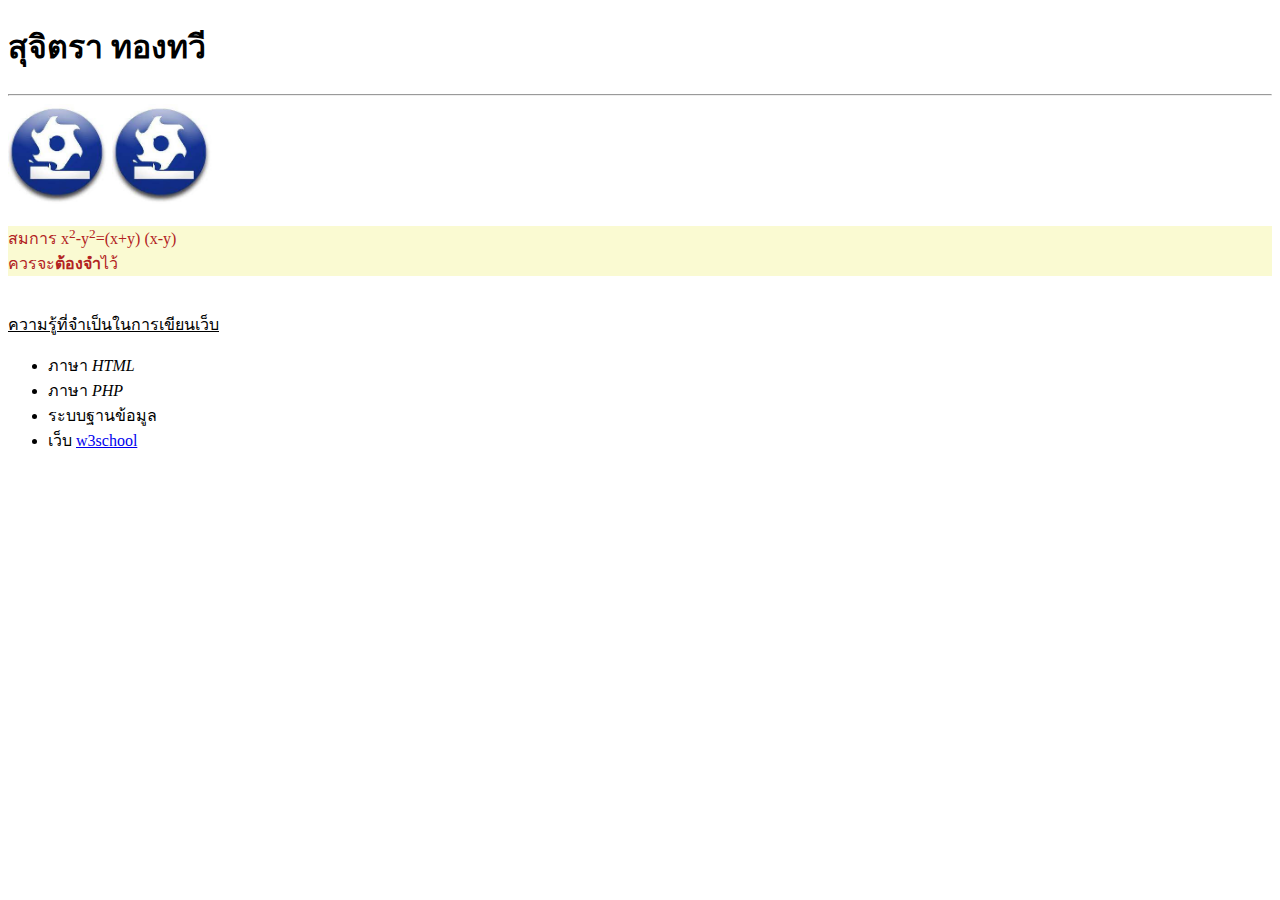
==== index.html @ fc087d32 "Homework1" ====
<!DOCTYPE html>
<html lang="en">
<head>
    <meta charset="UTF-8">
    <meta http-equiv="X-UA-Compatible" content="IE=edge">
    <meta name="viewport" content="width=device-width, initial-scale=1.0">
    <title>First Page Title</title>
</head>
<body>
    <h1>สุจิตรา  ทองทวี</h1>
    <hr>
    <img src="[data-uri]" style="width: 100px; height: 100px;">
    <a href="http://www.google.com"><img src="[data-uri]" style="width: 100px; height: 100px;"></a>
    <br><br>
    <div style="background-color:lightgoldenrodyellow; color: firebrick;">
        สมการ x<sup>2</sup>-y<sup>2</sup>=(x+y) (x-y)<br>
        ควรจะ<b>ต้องจำ</b>ไว้
    </div>
    <br><br>
    <ins>ความรู้ที่จำเป็นในการเขียนเว็บ</ins>
    <ul>
        <li>ภาษา <i>HTML</i></li>
        <li>ภาษา <i>PHP</i></li>
        <li>ระบบฐานข้อมูล</li>
        <li>เว็บ <a href="http:/www.w3schools.com">w3school</a></li>
</ul>
    </ul>
    </body>
</html>
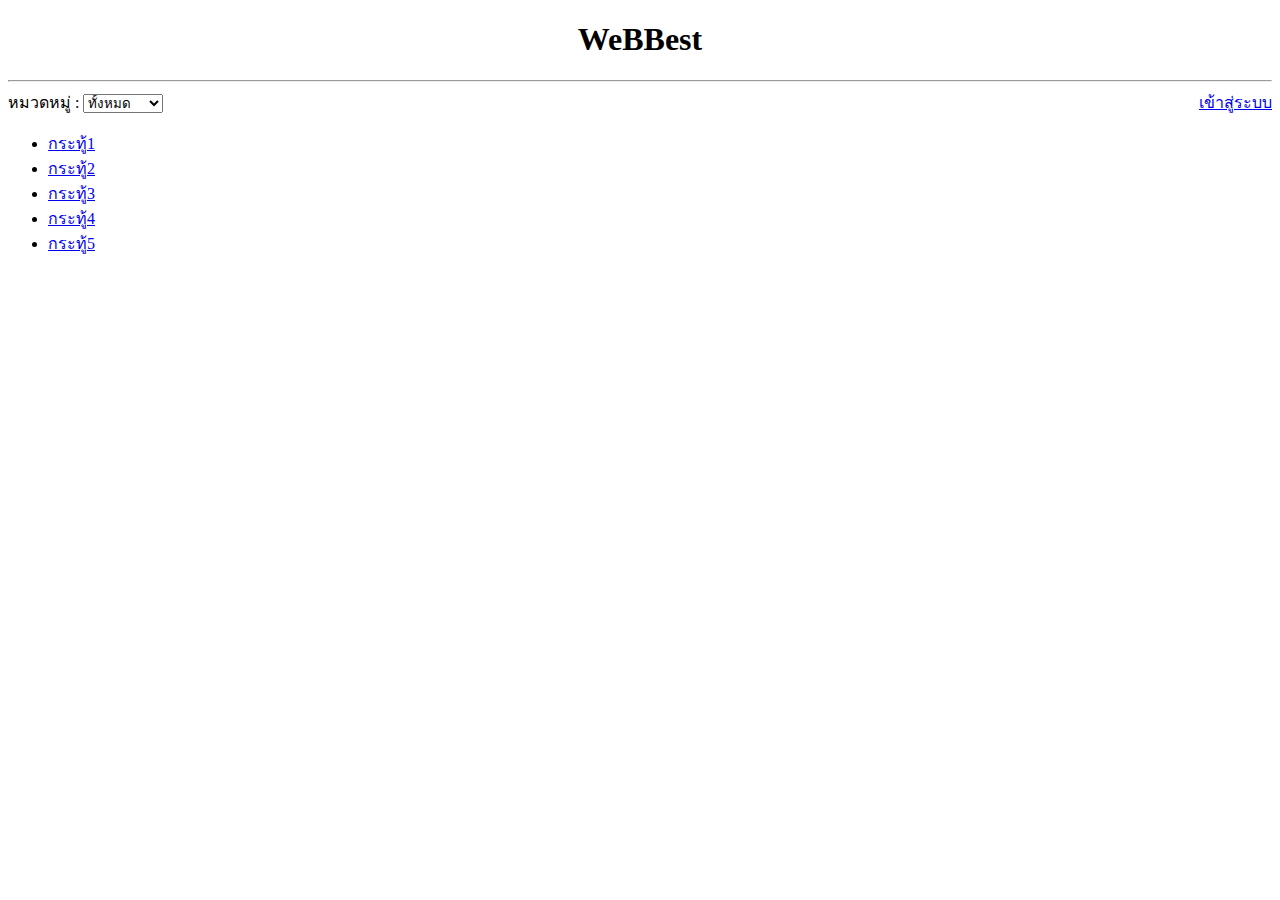
==== commit 611ac440: "add index.html" ====
--- a/index.html
+++ b/index.html
@@ -4,26 +4,29 @@
     <meta charset="UTF-8">
     <meta http-equiv="X-UA-Compatible" content="IE=edge">
     <meta name="viewport" content="width=device-width, initial-scale=1.0">
-    <title>First Page Title</title>
+    <title>Register</title>
 </head>
 <body>
-    <h1>สุจิตรา  ทองทวี</h1>
+    <h1><center>WeBBest</center></h1>
     <hr>
-    <img src="[data-uri]" style="width: 100px; height: 100px;">
-    <a href="http://www.google.com"><img src="[data-uri]" style="width: 100px; height: 100px;"></a>
+    หมวดหมู่ : 
+    <select name="category">
+    <option value="all">ทั้งหมด</option>
+    <option value="general">เรื่องทั่วไป</option>
+    <option value="study">เรื่องเรียน</option>
+</select>
+<a href="login.html" style="float: right;">เข้าสู่ระบบ</a>
+<ul>
+    <li><a href="#">กระทู้1</a></li>
+    <li><a href="#">กระทู้2</a></li>
+    <li><a href="#">กระทู้3</a></li>
+    <li><a href="#">กระทู้4</a></li>
+    <li><a href="#">กระทู้5</a></li>
+</ul>
     <br><br>
     <div style="background-color:lightgoldenrodyellow; color: firebrick;">
-        สมการ x<sup>2</sup>-y<sup>2</sup>=(x+y) (x-y)<br>
-        ควรจะ<b>ต้องจำ</b>ไว้
     </div>
     <br><br>
-    <ins>ความรู้ที่จำเป็นในการเขียนเว็บ</ins>
-    <ul>
-        <li>ภาษา <i>HTML</i></li>
-        <li>ภาษา <i>PHP</i></li>
-        <li>ระบบฐานข้อมูล</li>
-        <li>เว็บ <a href="http:/www.w3schools.com">w3school</a></li>
-</ul>
     </ul>
     </body>
 </html>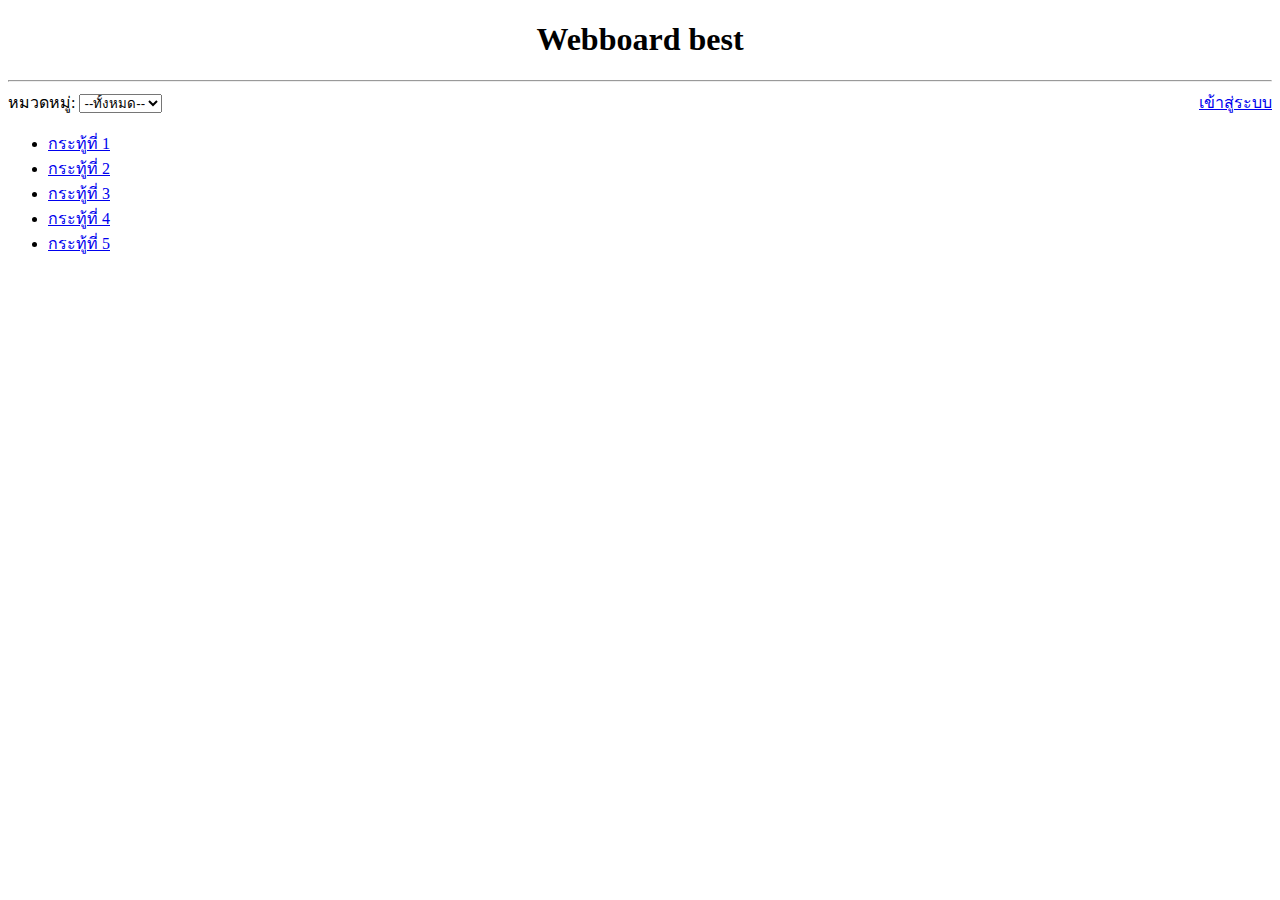
==== commit 49527c45: "add login.html and verify.php and index.html and post.php" ====
--- a/index.html
+++ b/index.html
@@ -4,29 +4,23 @@
     <meta charset="UTF-8">
     <meta http-equiv="X-UA-Compatible" content="IE=edge">
     <meta name="viewport" content="width=device-width, initial-scale=1.0">
-    <title>Register</title>
+    <title>webboard jeffy</title>
 </head>
 <body>
-    <h1><center>WeBBest</center></h1>
+    <center><h1>Webboard best</h1></center>
     <hr>
-    หมวดหมู่ : 
-    <select name="category">
-    <option value="all">ทั้งหมด</option>
-    <option value="general">เรื่องทั่วไป</option>
-    <option value="study">เรื่องเรียน</option>
-</select>
-<a href="login.html" style="float: right;">เข้าสู่ระบบ</a>
-<ul>
-    <li><a href="#">กระทู้1</a></li>
-    <li><a href="#">กระทู้2</a></li>
-    <li><a href="#">กระทู้3</a></li>
-    <li><a href="#">กระทู้4</a></li>
-    <li><a href="#">กระทู้5</a></li>
-</ul>
-    <br><br>
-    <div style="background-color:lightgoldenrodyellow; color: firebrick;">
-    </div>
-    <br><br>
+    หมวดหมู่: <select name="category">
+        <option value="all">--ทั้งหมด--</option>
+        <option value="general">เรื่องทั่วไป</option>
+        <option value="study">เรื่องเรียน</option>
+    </select>
+    <a href="login.html" style="float: right;">เข้าสู่ระบบ</a>
+    <ul>
+        <li><a href="post.php?id=1">กระทู้ที่ 1</a></li>
+        <li><a href="post.php?id=2">กระทู้ที่ 2</a></li>
+        <li><a href="post.php?id=3">กระทู้ที่ 3</a></li>
+        <li><a href="post.php?id=4">กระทู้ที่ 4</a></li>
+        <li><a href="post.php?id=5">กระทู้ที่ 5</a></li>
     </ul>
-    </body>
+</body>
 </html>